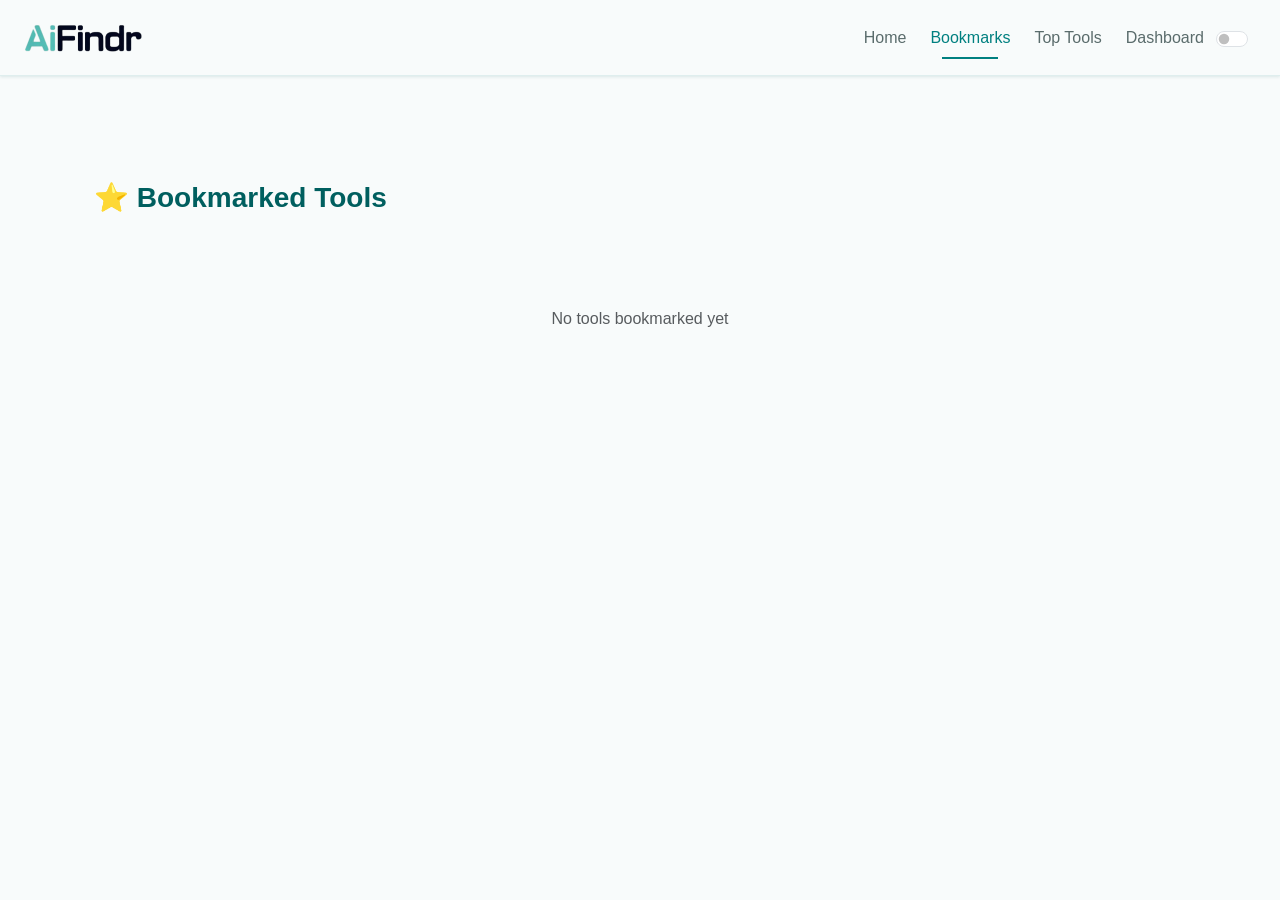
==== bookmarks.html @ 352c967e "Initial Commit" ====
<!DOCTYPE html>
<html lang="en" data-theme="light">

<head>
    <meta charset="UTF-8" />
    <meta name="viewport" content="width=device-width, initial-scale=1.0" />
    <title>Bookmarked Tools – AiFindr</title>

    <!-- Favicon -->
    <link rel="icon" type="image/png" href="assets/logos/favicon.png" />

    <script defer src="js/theme.js"></script>
    <link href="https://cdn.jsdelivr.net/npm/bootstrap@5.3.3/dist/css/bootstrap.min.css" rel="stylesheet" />
    <link rel="stylesheet" href="css/styles.css" />

<body>
    <!-- Navbar -->
    <nav class="navbar navbar-expand-lg sticky-top px-4">
        <a class="navbar-brand d-flex align-items-center gap-2" href="index.html">
            <img src="assets/logos/logo-ai.png" alt="AiFindr Logo" height="32" />
        </a>
        <button class="navbar-toggler" type="button" data-bs-toggle="collapse" data-bs-target="#navbarNav">
            <span class="navbar-toggler-icon"></span>
        </button>
        <div class="collapse navbar-collapse" id="navbarNav">
            <ul class="navbar-nav ms-auto">
                <li class="nav-item"><a class="nav-link" href="index.html">Home</a></li>
                <li class="nav-item"><a class="nav-link active" href="#">Bookmarks</a></li>
                <li class="nav-item"><a class="nav-link" href="top-tools.html">Top Tools</a></li>
                <li class="nav-item"><a class="nav-link" href="dashboard.html">Dashboard</a></li>
                <div class="form-check form-switch d-flex align-items-center" style="gap: 0.5rem;">
                    <input class="form-check-input" type="checkbox" id="themeToggle" />
                </div>
            </ul>
        </div>
    </nav>

    <div class="container my-4" style="padding-top: 80px;">
        <h3 class="mb-4">⭐ Bookmarked Tools</h3>
        <div id="bookmarksGrid" class="row g-4">
            <!-- Cards will be injected here -->
        </div>
    </div>

    <script src="https://cdn.jsdelivr.net/npm/bootstrap@5.3.3/dist/js/bootstrap.bundle.min.js"></script>
    <script>

        function renderBookmarkedTools(tools) {
            const container = document.getElementById("bookmarksGrid");
            container.innerHTML = "";

            const bookmarked = tools.filter(t => t.bookmarked);

            if (bookmarked.length === 0) {
                container.innerHTML = `<div class="text-center text-muted py-5">
                        <i class="bi bi-bookmark-star" style="font-size: 2rem;"></i>
                        <p class="mt-3">No tools bookmarked yet</p>
                    </div>`;
                return;
            }

            bookmarked.forEach(tool => {
                const card = document.createElement("div");
                card.className = "col-md-4";

                card.innerHTML = `
                   <div class="card h-100 shadow-sm">
  <div class="position-relative tool-logo-container" style="height: 140px;">
  <img src="${tool.logo}" 
       class="card-img-top p-3 rounded-top-4 position-absolute top-0 start-0 w-100 h-100" 
       alt="${tool.name}" 
       style="object-fit: contain;" 
       onerror="this.style.display='none'; 
                if (!this.nextElementSibling || !this.nextElementSibling.classList.contains('fallback-logo')) {
                  const fallback = document.createElement('img');
                  fallback.src = '/assets/logos/logo-ai.png';
                  fallback.alt = 'Fallback Logo';
                  fallback.className = 'fallback-logo position-absolute top-50 start-50 translate-middle';
                  this.parentNode.appendChild(fallback);
                }" />
</div>
  <div class="card-body d-flex flex-column">
    <h5 class="card-title">${tool.name}</h5>
    <p class="card-text">${tool.description}</p>
    <div class="mb-2">
      ${tool.tags.map(tag => `<span class="badge bg-primary me-1">${tag}</span>`).join("")}
    </div>
    <a href="${tool.url}" target="_blank" class="btn btn-outline-primary mt-auto">Visit</a>
  </div>
  <div class="card-footer d-flex justify-content-between align-items-center">
    <span class="text-success fw-semibold">👍 ${tool.upvotes}</span>
    <button
  class="btn btn-sm bookmark-toggle d-flex align-items-center justify-content-center"
  data-id="${tool.id}"
  title="Remove Bookmark"
  style="width: 38px; height: 32px; padding: 0; font-size: 1.2rem; border-radius: 0.25rem; background-color: teal; border: none;"
>
  ⛔
</button>

  </div>
</div>


                    `;

                container.appendChild(card);
            });
        }

        // Load tools from localStorage
        let tools = JSON.parse(localStorage.getItem("aifindr_tools")) || [];
        renderBookmarkedTools(tools);

        // Un-bookmark toggle
        document.addEventListener("click", (e) => {
            if (e.target.closest(".bookmark-toggle")) {
                const id = +e.target.closest(".bookmark-toggle").dataset.id;
                tools = tools.map(t => t.id === id ? { ...t, bookmarked: false } : t);
                localStorage.setItem("aifindr_tools", JSON.stringify(tools));
                renderBookmarkedTools(tools);

                // Show toast notification
                const toast = new bootstrap.Toast(document.getElementById('bookmarkToast'));
                document.getElementById('toastMessage').textContent = 'Bookmark removed';
                toast.show();
            }
        });

    </script>

    <!-- Add this toast HTML at the bottom of your body -->
    <div class="toast-container position-fixed bottom-0 end-0 p-3">
        <div id="bookmarkToast" class="toast" role="alert" aria-live="assertive" aria-atomic="true">
            <div class="toast-body">
                <span id="toastMessage"></span>
            </div>
        </div>
    </div>
</body>

</html>
---- css/styles.css ----
/* === Root Variables and Themes === */

/* Light theme - default */
:root {
  --color-primary: #008080; 
  --color-primary-dark: #005f5f; 
  --color-primary-light: #e0f2f1; 
  --color-bg: #f8fbfb; 
  --color-bg-light: #edf5f5;
  --color-text: #121212;
  --color-text-muted: #5a6c6c;
  --color-card-bg: #ffffff;
  --color-accent: #00b3b3;
  --color-error: #d64545; 
  --color-border: rgba(0, 128, 128, 0.1);
  --font-family: 'Inter', -apple-system, BlinkMacSystemFont, 'Segoe UI', Roboto, Oxygen, Ubuntu, Cantarell, 'Open Sans', sans-serif;
  --font-family-heading: 'Inter', -apple-system, BlinkMacSystemFont, 'Segoe UI', Roboto, Oxygen, Ubuntu, Cantarell, 'Open Sans', sans-serif;
  --box-shadow-sm: 0 1px 3px rgba(0, 94, 94, 0.12);
  --box-shadow-md: 0 4px 6px rgba(0, 94, 94, 0.15);
  --box-shadow-lg: 0 10px 25px rgba(0, 94, 94, 0.2);
  --transition-base: all 0.25s cubic-bezier(0.645, 0.045, 0.355, 1);
}

/* Dark theme */
[data-theme="dark"] {
  --color-primary: #4db8b8; 
  --color-primary-dark: #3da3a3;
  --color-primary-light: #0a2e2e;
  --color-bg: #0a1a1a; 
  --color-bg-light: #112525;
  --color-text: #e0f2f1;
  --color-text-muted: #89a3a3;
  --color-card-bg: #112525;
  --color-accent: #5ccccc;
  --color-error: #e57373;
  --color-border: rgba(77, 184, 184, 0.15);
}

/* Ensuring text and placeholder are readable in dark theme */
[data-theme="dark"] .form-control,
[data-theme="dark"] .form-select,
[data-theme="dark"] textarea.form-control {
  background-color: var(--color-bg-light);
  color: var(--color-text);
}

[data-theme="dark"] .form-control::placeholder,
[data-theme="dark"] .form-select::placeholder,
[data-theme="dark"] textarea.form-control::placeholder {
  color: #a0baba;
  opacity: 1;
}


/* Teal badge for tags */
.bg-teal {
  background-color: teal !important;
}

/* Custom bookmark styles */
.bookmark-active {
  background-color: teal;
  color: white;
  border: none;
}

.bookmark-inactive {
  background-color: transparent;
  color: teal;
  border: 2px solid teal;
}

.bookmark-btn {
  transition: background-color 0.3s, color 0.3s;
}

/* Optional hover */
.bookmark-btn:hover {
  background-color: #006666;
  color: white;
}

/* Optional tool-card tweaks */
.tool-card {
  transition: transform 0.2s ease;
}
.tool-card:hover {
  transform: translateY(-4px);
  box-shadow: 0 0.5rem 1rem rgba(0,0,0,0.15);
}


/* === Base Styles === */
* {
  box-sizing: border-box;
}

html {
  scroll-behavior: smooth;
}

body {
  background-color: var(--color-bg);
  color: var(--color-text);
  font-family: var(--font-family);
  line-height: 1.7;
  min-height: 100vh;
  margin: 0;
  -webkit-font-smoothing: antialiased;
  -moz-osx-font-smoothing: grayscale;
  text-rendering: optimizeLegibility;
}

/* === Typography === */
h1, h2, h3, h4, h5, h6 {
  font-family: var(--font-family-heading);
  font-weight: 600;
  line-height: 1.3;
  color: var(--color-primary-dark);
  margin-top: 0;
}

[data-theme="dark"] h1, 
[data-theme="dark"] h2, 
[data-theme="dark"] h3, 
[data-theme="dark"] h4, 
[data-theme="dark"] h5, 
[data-theme="dark"] h6 {
  color: var(--color-primary);
}

a {
  color: var(--color-primary);
  text-decoration: none;
  transition: var(--transition-base);
  position: relative;
}

a:not(.btn):hover {
  color: var(--color-primary-dark);
  text-decoration: none;
}

a:not(.btn)::after {
  content: '';
  position: absolute;
  bottom: -2px;
  left: 0;
  width: 0;
  height: 1px;
  background-color: var(--color-primary);
  transition: width 0.3s ease;
}

a:not(.btn):hover::after {
  width: 100%;
}

/* === Layout & Spacing === */
.container {
  padding-left: 1.5rem;
  padding-right: 1.5rem;
}

.section {
  padding: 5rem 0;
}

.section-title {
  font-size: 2rem;
  margin-bottom: 3rem;
  position: relative;
  display: inline-block;
}

.section-title::after {
  content: '';
  position: absolute;
  bottom: -10px;
  left: 0;
  width: 50px;
  height: 3px;
  background-color: var(--color-primary);
}

/* === Navbar === */
.navbar {
  background-color: var(--color-bg) !important;
  box-shadow: var(--box-shadow-sm);
  padding: 1rem 2rem;
  border-bottom: 1px solid var(--color-border);
  backdrop-filter: blur(8px);
  background-color: rgba(248, 251, 251, 0.85) !important;
}

[data-theme="dark"] .navbar {
  background-color: rgba(10, 26, 26, 0.85) !important;
}

.navbar-brand {
  font-weight: 700;
  font-size: 1.5rem;
  color: var(--color-primary);
  letter-spacing: 0.5px;
  display: flex;
  align-items: center;
}

.navbar-brand svg {
  margin-right: 0.75rem;
  color: var(--color-primary);
}

.navbar-nav .nav-link {
  color: var(--color-text-muted);
  font-weight: 500;
  padding: 0.5rem 1.25rem;
  margin: 0 0.25rem;
  border-radius: 6px;
  transition: var(--transition-base);
  position: relative;
}

.navbar-nav .nav-link::before {
  content: '';
  position: absolute;
  bottom: 0;
  left: 1.25rem;
  right: 1.25rem;
  height: 2px;
  background-color: var(--color-primary);
  transform: scaleX(0);
  transition: transform 0.3s ease;
}

.navbar-nav .nav-link.active,
.navbar-nav .nav-link:hover {
  color: var(--color-primary);
}

.navbar-nav .nav-link.active::before,
.navbar-nav .nav-link:hover::before {
  transform: scaleX(1);
}

/* === Buttons === */
.btn {
  font-weight: 500;
  letter-spacing: 0.5px;
  border-radius: 6px;
  transition: var(--transition-base);
  padding: 0.75rem 1.75rem;
  font-size: 0.95rem;
}

.btn-primary {
  background-color: var(--color-primary);
  border: none;
  box-shadow: 0 4px 14px rgba(0, 128, 128, 0.4);
  position: relative;
  overflow: hidden;
}

.btn-primary:hover,
.btn-primary:focus {
  background-color: var(--color-primary-dark);
  box-shadow: 0 6px 20px rgba(0, 102, 102, 0.5);
  transform: translateY(-1px);
}

.btn-primary::after {
  content: '';
  position: absolute;
  top: -50%;
  left: -60%;
  width: 200%;
  height: 200%;
  background: rgba(255, 255, 255, 0.1);
  transform: rotate(30deg);
  transition: all 0.3s ease;
}

.btn-primary:hover::after {
  left: 100%;
}

.btn-outline-primary {
  color: var(--color-primary);
  border: 1px solid var(--color-primary);
  background-color: transparent;
}

.btn-outline-primary:hover {
  background-color: var(--color-primary);
  color: white;
}

/* Floating Add Button */
.btn-floating {
  border-radius: 50%;
  width: 56px;
  height: 56px;
  display: flex;
  align-items: center;
  justify-content: center;
  box-shadow: var(--box-shadow-lg);
  transition: var(--transition-base);
  color: white;
  background: var(--color-primary);
  border: none;
  cursor: pointer;
  position: relative;
  overflow: hidden;
}

.btn-floating:hover {
  transform: translateY(-3px) scale(1.05);
  box-shadow: 0 8px 25px rgba(0, 102, 102, 0.4);
}

.btn-floating i {
  font-size: 1.5rem;
}

/* === Cards === */
.card {
  background-color: var(--color-card-bg);
  border: 1px solid var(--color-border);
  border-radius: 12px;
  box-shadow: var(--box-shadow-sm);
  transition: var(--transition-base);
  cursor: pointer;
  display: flex;
  flex-direction: column;
  overflow: hidden;
  height: 100%;
}

.card:hover {
  transform: translateY(-5px);
  box-shadow: var(--box-shadow-lg);
  border-color: rgba(0, 128, 128, 0.3);
}

.card .card-img-top {
  border-top-left-radius: 12px;
  border-top-right-radius: 12px;
  height: 180px;
  object-fit: contain;
  background: var(--color-bg-light);
  padding: 2rem;
}

/* Card Body */
.card-body {
  padding: 1.5rem;
  flex-grow: 1;
  display: flex;
  flex-direction: column;
}

.card-title {
  font-weight: 600;
  font-size: 1.25rem;
  margin-bottom: 0.75rem;
  color: var(--color-primary-dark);
}

[data-theme="dark"] .card-title {
  color: var(--color-primary);
}

.card-text {
  font-size: 0.95rem;
  color: var(--color-text-muted);
  margin-bottom: 1.25rem;
  flex-grow: 1;
}

.card-footer {
  background: transparent;
  border-top: 1px solid var(--color-border);
  padding: 1rem 1.5rem;
}

/* Badges/Tags */
.badge {
  background-color: var(--color-primary-light);
  color: #fff !important;
  font-weight: 500;
  margin-right: 0.5rem;
  margin-bottom: 0.5rem;
  padding: 0.4rem 0.8rem;
  border-radius: 6px;
  font-size: 0.75rem;
  letter-spacing: 0.05em;
  display: inline-flex;
  align-items: center;
}

[data-theme="dark"] .badge {
  background-color: rgba(77, 184, 184, 0.15);
  color: var(--color-primary);
}

/* === Form Inputs === */
.form-control,
.form-select,
textarea.form-control {
  background-color: var(--color-bg-light);
  border: 1px solid var(--color-border);
  color: var(--color-text);
  border-radius: 8px;
  padding: 0.75rem 1rem;
  font-size: 0.95rem;
  transition: var(--transition-base);
  box-shadow: none;
  width: 100%;
}

.form-control:focus,
.form-select:focus,
textarea.form-control:focus {
  border-color: var(--color-primary);
  outline: none;
  box-shadow: 0 0 0 3px rgba(0, 184, 184, 0.2);
  background-color: var(--color-bg-light);
  color: var(--color-text);
}

.form-label {
  font-weight: 500;
  color: var(--color-text-muted);
  margin-bottom: 0.5rem;
}

/* Placeholder styling for better visibility */
.form-control::placeholder,
.form-select::placeholder,
textarea.form-control::placeholder {
  color: var(--color-text-muted);
  opacity: 1;
  transition: var(--transition-base);
}

/* === Modal === */
.modal-content {
  background-color: var(--color-card-bg);
  border-radius: 12px;
  border: 1px solid var(--color-border);
  box-shadow: var(--box-shadow-lg);
}

.modal-header {
  border-bottom: 1px solid var(--color-border);
  padding: 1.5rem;
}

.modal-footer {
  border-top: 1px solid var(--color-border);
  padding: 1.25rem 1.5rem;
}

.modal-title {
  color: var(--color-primary);
  font-weight: 600;
  font-size: 1.5rem;
}

.modal-body {
  padding: 1.5rem;
}

/* === Snackbar/Toast === */
.snackbar {
  visibility: hidden;
  min-width: 250px;
  background-color: var(--color-primary);
  color: white;
  text-align: center;
  border-radius: 8px;
  padding: 1rem 1.5rem;
  position: fixed;
  left: 50%;
  bottom: 30px;
  transform: translateX(-50%) translateY(20px);
  font-size: 0.95rem;
  z-index: 1055;
  opacity: 0;
  box-shadow: var(--box-shadow-lg);
  font-weight: 500;
  letter-spacing: 0.05em;
  transition: all 0.3s cubic-bezier(0.68, -0.55, 0.265, 1.55);
}

.snackbar.show {
  visibility: visible;
  opacity: 1;
  transform: translateX(-50%) translateY(0);
}

/* === Toast container === */
.toast-container {
  position: fixed;
  bottom: 1.5rem;
  right: 1.5rem;
  z-index: 1100;
  width: 350px;
}

.toast {
  background-color: var(--color-card-bg);
  border: 1px solid var(--color-border);
  border-radius: 8px;
  box-shadow: var(--box-shadow-lg);
  padding: 1rem;
  margin-bottom: 1rem;
  display: flex;
  align-items: flex-start;
  transition: all 0.3s ease;
}

.toast-icon {
  font-size: 1.25rem;
  margin-right: 1rem;
  color: var(--color-primary);
}

.toast-body {
  flex: 1;
}

.toast-title {
  font-weight: 600;
  margin-bottom: 0.25rem;
  color: var(--color-primary);
}

.toast-message {
  font-size: 0.9rem;
  color: var(--color-text-muted);
}

/* === Utility Classes === */
.text-primary {
  color: var(--color-primary) !important;
}

.bg-primary {
  background-color: var(--color-primary) !important;
}

.rounded-lg {
  border-radius: 12px;
}

.shadow-sm {
  box-shadow: var(--box-shadow-sm) !important;
}

.shadow-md {
  box-shadow: var(--box-shadow-md) !important;
}

.shadow-lg {
  box-shadow: var(--box-shadow-lg) !important;
}

.transition {
  transition: var(--transition-base);
}

/* === Animations === */
@keyframes fadeIn {
  from { opacity: 0; transform: translateY(10px); }
  to { opacity: 1; transform: translateY(0); }
}

.fade-in {
  animation: fadeIn 0.5s ease forwards;
}

.navbar-toggler-icon {
  background-image: url("data:image/svg+xml;charset=utf8,%3csvg viewBox='0 0 30 30' xmlns='http://www.w3.org/2000/svg'%3e%3cpath stroke='%23008000' stroke-width='2' stroke-linecap='round' stroke-miterlimit='10' d='M4 7h22M4 15h22M4 23h22'/%3e%3c/svg%3e");
}

/* === Responsive Adjustments === */
@media (max-width: 768px) {
  .navbar {
    padding: 0.75rem 1rem;
  }
  
  .section {
    padding: 3rem 0;
  }
  
  .section-title {
    font-size: 1.75rem;
    margin-bottom: 2rem;
  }
  
  .btn {
    padding: 0.65rem 1.5rem;
  }
}
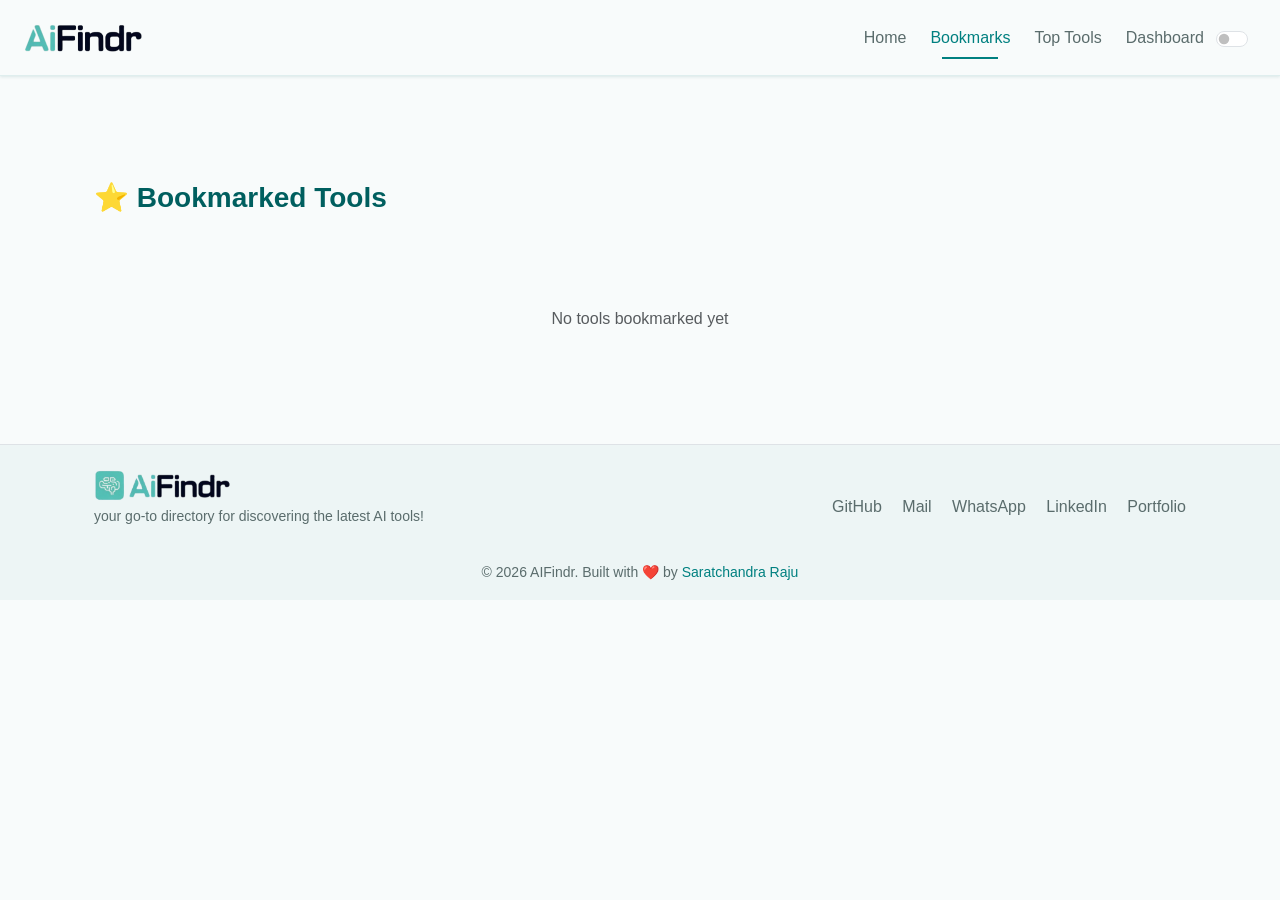
==== commit 1fcb6be5: "NavBar Added" ====
--- a/bookmarks.html
+++ b/bookmarks.html
@@ -73,7 +73,7 @@
        onerror="this.style.display='none'; 
                 if (!this.nextElementSibling || !this.nextElementSibling.classList.contains('fallback-logo')) {
                   const fallback = document.createElement('img');
-                  fallback.src = '/assets/logos/logo-ai.png';
+                  fallback.src = 'assets/logos/logo-ai.png';
                   fallback.alt = 'Fallback Logo';
                   fallback.className = 'fallback-logo position-absolute top-50 start-50 translate-middle';
                   this.parentNode.appendChild(fallback);
@@ -137,6 +137,22 @@
             </div>
         </div>
     </div>
+    <div id="footer"></div>
 </body>
 
+<script>
+  // Load footer
+  fetch('footer.html')
+    .then(res => res.text())
+    .then(html => {
+      document.getElementById('footer').innerHTML = html;
+
+      // Set the current year after footer is loaded
+      const yearSpan = document.getElementById('currentYear');
+      if (yearSpan) {
+        yearSpan.textContent = new Date().getFullYear();
+      }
+    });
+</script>
+
 </html>
--- a/css/styles.css
+++ b/css/styles.css
@@ -580,10 +580,6 @@
   animation: fadeIn 0.5s ease forwards;
 }
 
-.navbar-toggler-icon {
-  background-image: url("data:image/svg+xml;charset=utf8,%3csvg viewBox='0 0 30 30' xmlns='http://www.w3.org/2000/svg'%3e%3cpath stroke='%23008000' stroke-width='2' stroke-linecap='round' stroke-miterlimit='10' d='M4 7h22M4 15h22M4 23h22'/%3e%3c/svg%3e");
-}
-
 /* === Responsive Adjustments === */
 @media (max-width: 768px) {
   .navbar {
